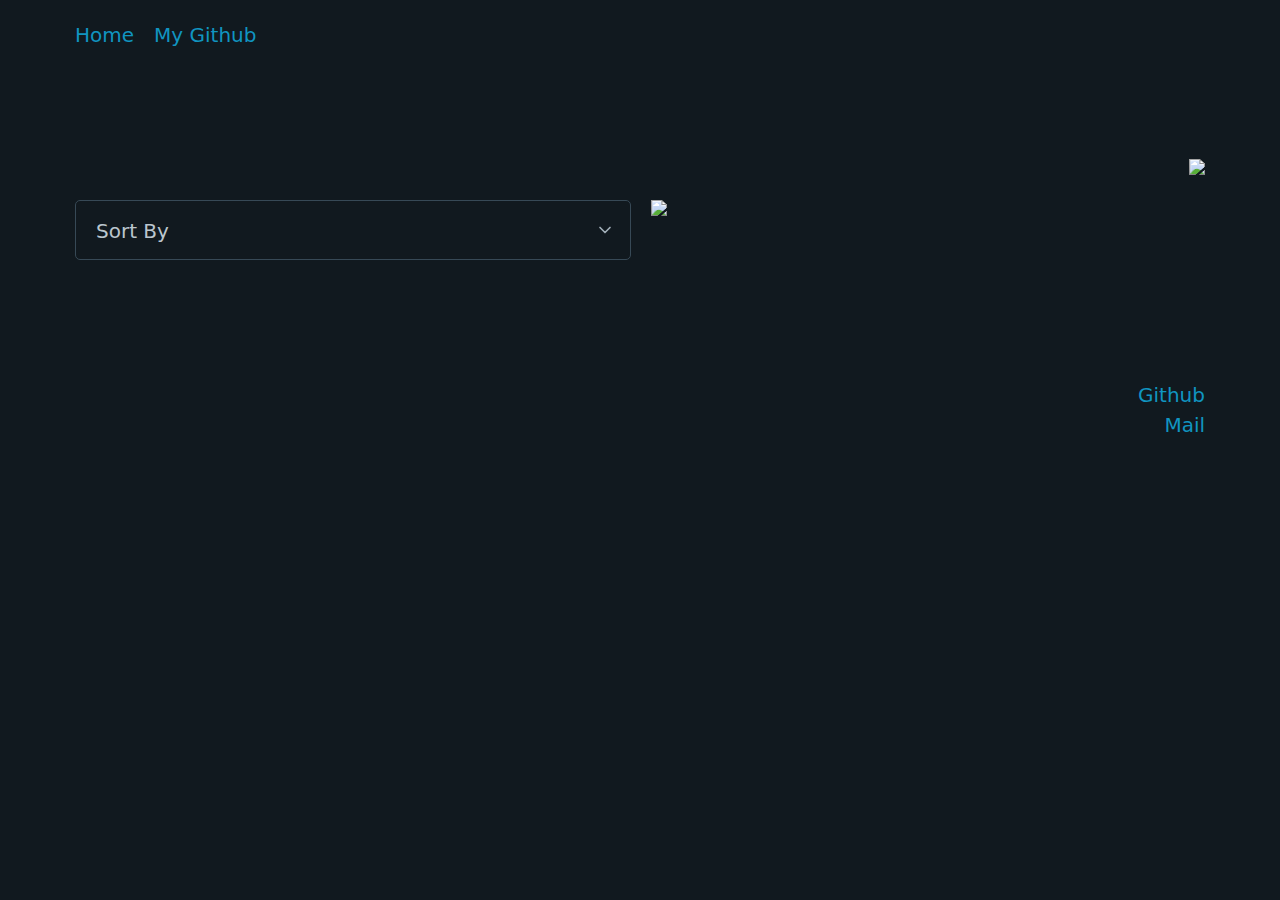
==== work.html @ f918f142 "🚀Initial commit" ====
<!DOCTYPE html>
<html lang="en" data-theme="dark">
<head>
    <meta charset="UTF-8">
    <meta http-equiv="X-UA-Compatible" content="IE=edge">
    <meta name="viewport" content="width=device-width, initial-scale=1.0">
    <link rel="stylesheet" href="./css/styles.css">
    <link rel="icon" href="./assets/favicon.ico" type="image/x-icon">
    <title>Overlrd - My Work</title>
</head>

<body>
    <nav class="container">
        <ul>
          <li><a href="./index.html">Home</a></li>
          <li><a href="#">My Github</a></li>
        </ul>
    </nav>

    <main  class="container">
        <div class="container stats">
            <div class="stats">
                <img src="https://github-readme-stats.vercel.app/api?username=Overlrd&show_icons=true&theme=tokyonight&rank_icon=github" width="100%"/>
            </div>
            <div class="stats stack">
                <img src="https://github-readme-stats.vercel.app/api/top-langs/?username=overlrd&size_weight=0.5&count_weight=0.5&layout=donut&theme=tokyonight" width="50%"/>
                <!-- Select -->
                <select id="sort_by" style="width: 50%;">
                    <option value="">Sort By</option>
                    <option value="updated">Updated</option>
                    <option value="created">Created</option>
                    <option value="pushed">Pushed</option>
                    <option value="full_name">Full name</option>
                </select>
            </div>
        </div>

        <div id="projectlist" class="projects-list container">
        </div>
    </main>
    <div class="footer container">
        <a target="_blank" href="https://github.com/overlrd">Github</a>
        <a href="mailto:premieraugust28@gmail.com">Mail</a>
    </div>
</body>
    <script src="./js/index.js"></script>
</html>
---- css/styles.css ----
@import url('./pico.min.css');
body {
    text-align: center;
    justify-content: space-evenly;
}
div {
    text-align: center;
    justify-content: center;
}
main {
    display: flex;
    flex-direction: column;
}
.stats{
    text-align: end;
}
.stack{
    display: flex;
    flex-direction: row-reverse;
    margin-top: 1rem;
    gap: 1rem;
}
select {
    margin: none!important;
    height: 3rem;
}
select option {
    width: 3Opx!important;
    height: 10px!important;
    background: #1a1b27;
}
.projects-list{
    margin-top: 1rem;
}
.projects-list div{
    margin-top: 1rem;
}
.project{
    border-radius: 10px;
    text-align: start;
    align-items: start;
    padding: 1rem;
    font-size: small;
    display: flex;
    flex-direction: column;
    color: #50bdae;
    border: solid 1px #e4e2e2;
    transition: 200ms;
    animation: progressive_opacity 1s ;
}
@keyframes progressive_opacity {
    from {
        opacity: 0;
    }
    to {
        opacity: 1;
    }
}
.project .title {
    color: #71a4fb;
}
.project .dot {
    color: #3572a5;
    margin-right: 1rem;
}
.project-link{
    list-style: none;
    text-decoration: none;
}
.project:hover {
    transition: 300ms;
    background: #1a1b27;
}
.presentation span {
    text-decoration: underline;
    font-size: larger;
    color: white;
}
.footer {
    display: flex;
    flex-direction: column;
    text-align: end;
    align-items: flex-end;
}
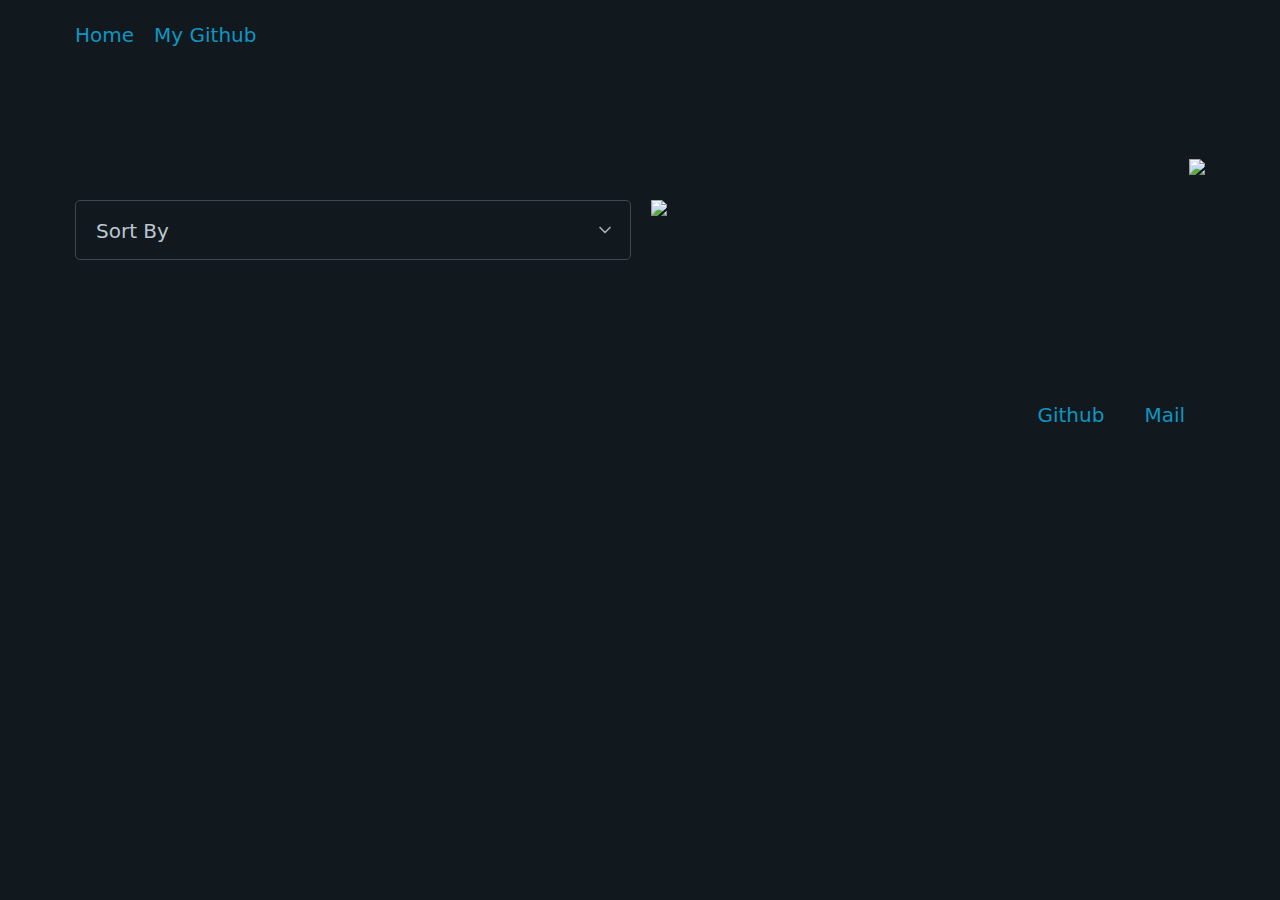
==== commit cf2119e9: "🚀 corrected LCP based on speedvitals recommendations" ====
--- a/work.html
+++ b/work.html
@@ -4,6 +4,7 @@
     <meta charset="UTF-8">
     <meta http-equiv="X-UA-Compatible" content="IE=edge">
     <meta name="viewport" content="width=device-width, initial-scale=1.0">
+    <link rel="preload" as="image" href="https://github-readme-stats.vercel.app/api?username=Overlrd&show_icons=true&theme=tokyonight&rank_icon=github" />
     <link rel="stylesheet" href="./css/styles.css">
     <link rel="icon" href="./assets/favicon.ico" type="image/x-icon">
     <title>Overlrd - My Work</title>
@@ -13,7 +14,7 @@
     <nav class="container">
         <ul>
           <li><a href="./index.html">Home</a></li>
-          <li><a href="#">My Github</a></li>
+          <li><a target="_blank" href="https://github.com/Overlrd">My Github</a></li>
         </ul>
     </nav>
 
--- a/css/styles.css
+++ b/css/styles.css
@@ -78,7 +78,11 @@
 }
 .footer {
     display: flex;
-    flex-direction: column;
+    flex-direction: row; /* Change flex-direction to "row" */
+    justify-content: flex-end; /* Change align-items to "justify-content" */
+    align-items: center; /* Add align-items property to vertically center the content */
     text-align: end;
-    align-items: flex-end;
-}+}
+.footer a{
+    margin: 1rem;
+}
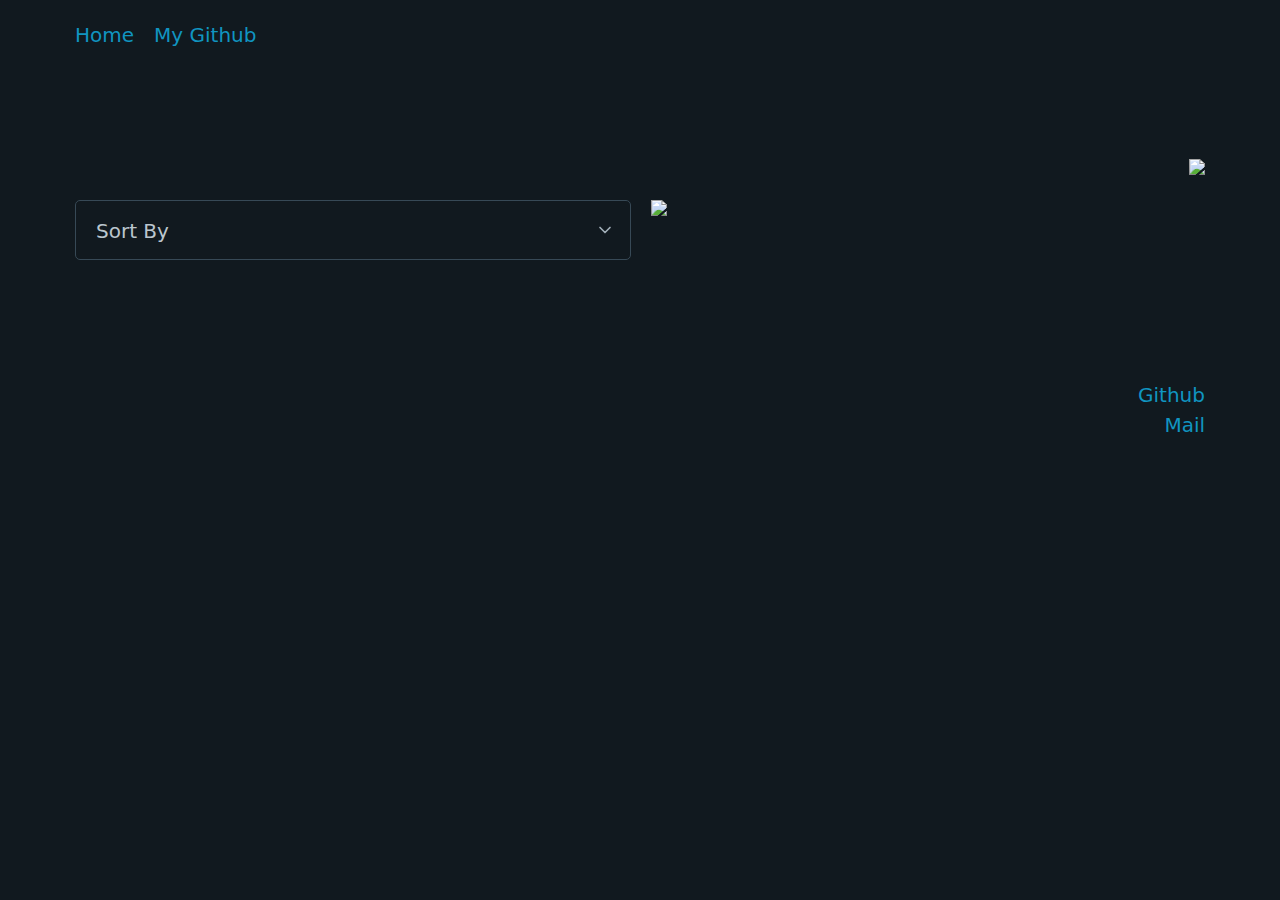
==== commit 51de212d: "Revert "🚀 corrected LCP based on speedvitals recommendations"" ====
--- a/work.html
+++ b/work.html
@@ -4,7 +4,6 @@
     <meta charset="UTF-8">
     <meta http-equiv="X-UA-Compatible" content="IE=edge">
     <meta name="viewport" content="width=device-width, initial-scale=1.0">
-    <link rel="preload" as="image" href="https://github-readme-stats.vercel.app/api?username=Overlrd&show_icons=true&theme=tokyonight&rank_icon=github" />
     <link rel="stylesheet" href="./css/styles.css">
     <link rel="icon" href="./assets/favicon.ico" type="image/x-icon">
     <title>Overlrd - My Work</title>
--- a/css/styles.css
+++ b/css/styles.css
@@ -71,18 +71,23 @@
     transition: 300ms;
     background: #1a1b27;
 }
+
+.presentation {
+    text-align: start;
+    white-space: nowrap;
+}
+
 .presentation span {
     text-decoration: underline;
     font-size: larger;
     color: white;
+    display: inline-block;
+    min-width: 0;
 }
+
 .footer {
     display: flex;
-    flex-direction: row; /* Change flex-direction to "row" */
-    justify-content: flex-end; /* Change align-items to "justify-content" */
-    align-items: center; /* Add align-items property to vertically center the content */
+    flex-direction: column;
     text-align: end;
-}
-.footer a{
-    margin: 1rem;
-}
+    align-items: flex-end;
+}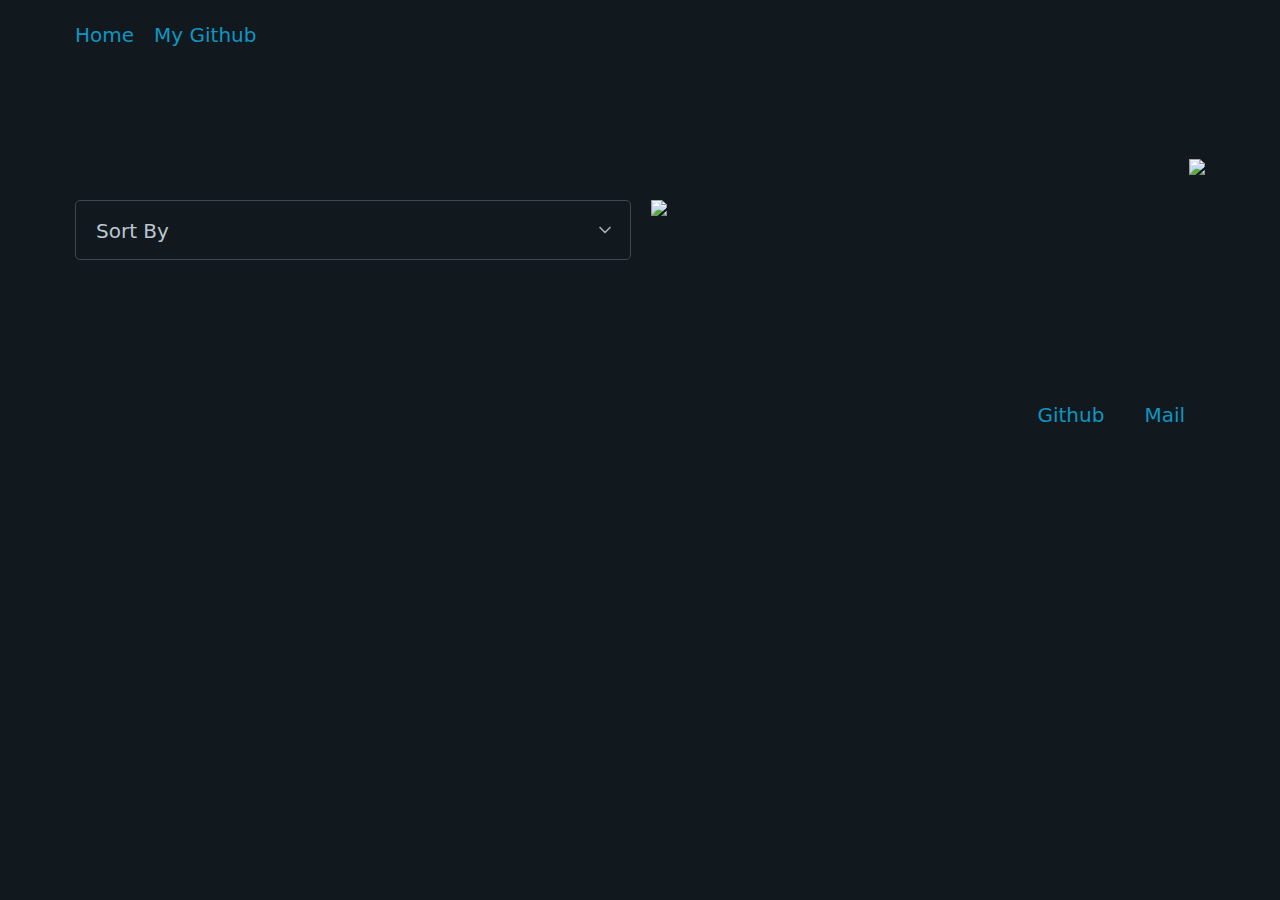
==== commit b3449b79: "Update work.html" ====
--- a/work.html
+++ b/work.html
@@ -20,10 +20,10 @@
     <main  class="container">
         <div class="container stats">
             <div class="stats">
-                <img src="https://github-readme-stats.vercel.app/api?username=Overlrd&show_icons=true&theme=tokyonight&rank_icon=github" width="100%"/>
+                <img src="https://github-readme-stats-overlrd.vercel.app/api?username=Overlrd&show_icons=true&theme=tokyonight&rank_icon=github" width="100%"/>
             </div>
             <div class="stats stack">
-                <img src="https://github-readme-stats.vercel.app/api/top-langs/?username=overlrd&size_weight=0.5&count_weight=0.5&layout=donut&theme=tokyonight" width="50%"/>
+                <img src="https://github-readme-stats-overlrd.vercel.app/api/top-langs/?username=overlrd&size_weight=0.5&count_weight=0.5&layout=donut&theme=tokyonight" width="50%"/>
                 <!-- Select -->
                 <select id="sort_by" style="width: 50%;">
                     <option value="">Sort By</option>
@@ -44,4 +44,4 @@
     </div>
 </body>
     <script src="./js/index.js"></script>
-</html>+</html>
--- a/css/styles.css
+++ b/css/styles.css
@@ -74,7 +74,6 @@
 
 .presentation {
     text-align: start;
-    white-space: nowrap;
 }
 
 .presentation span {
@@ -87,7 +86,11 @@
 
 .footer {
     display: flex;
-    flex-direction: column;
+    flex-direction: row; /* Change flex-direction to "row" */
+    justify-content: flex-end; /* Change align-items to "justify-content" */
+    align-items: center; /* Add align-items property to vertically center the content */
     text-align: end;
-    align-items: flex-end;
-}+}
+.footer a{
+    margin: 1rem;
+}
